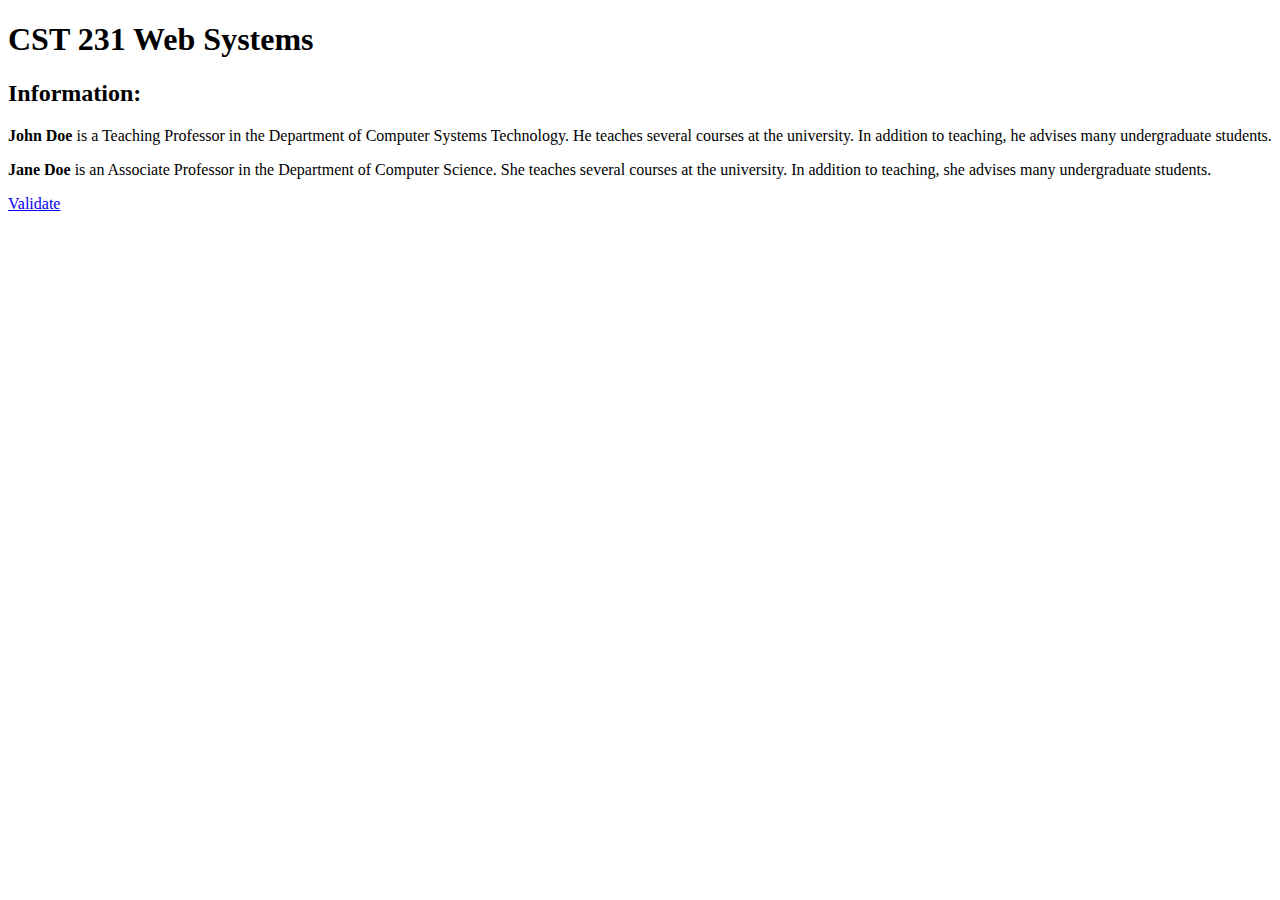
==== assignment1/Wade-Assignment1.html @ 7cf1afc4 "Add files via upload" ====
<!DOCTYPE html>

<html lang="en">
<head>
    <title>CST 231 Class</title>
    <meta name="description" content="231 class Assignment">
    <meta charset="utf-8">

</head>

<body>
    <header><h1>CST 231 Web Systems</h1></header>

    <main>
        <h2>Information:</h2>

        <p><b>John Doe</b> is a Teaching Professor in the Department of Computer Systems Technology. He teaches several courses at the university. In addition to teaching, he advises many undergraduate students.</p>

        <p><b>Jane Doe</b> is an Associate Professor in the Department of Computer Science. She teaches several courses at the university. In addition to teaching, she advises many undergraduate students.</p>

    </main>

    <footer>
        <a href="https://validator.w3.org/check?uri=referer" referrerpolicy="unsafe-url">Validate</a>
    </footer>
</body>
</html>
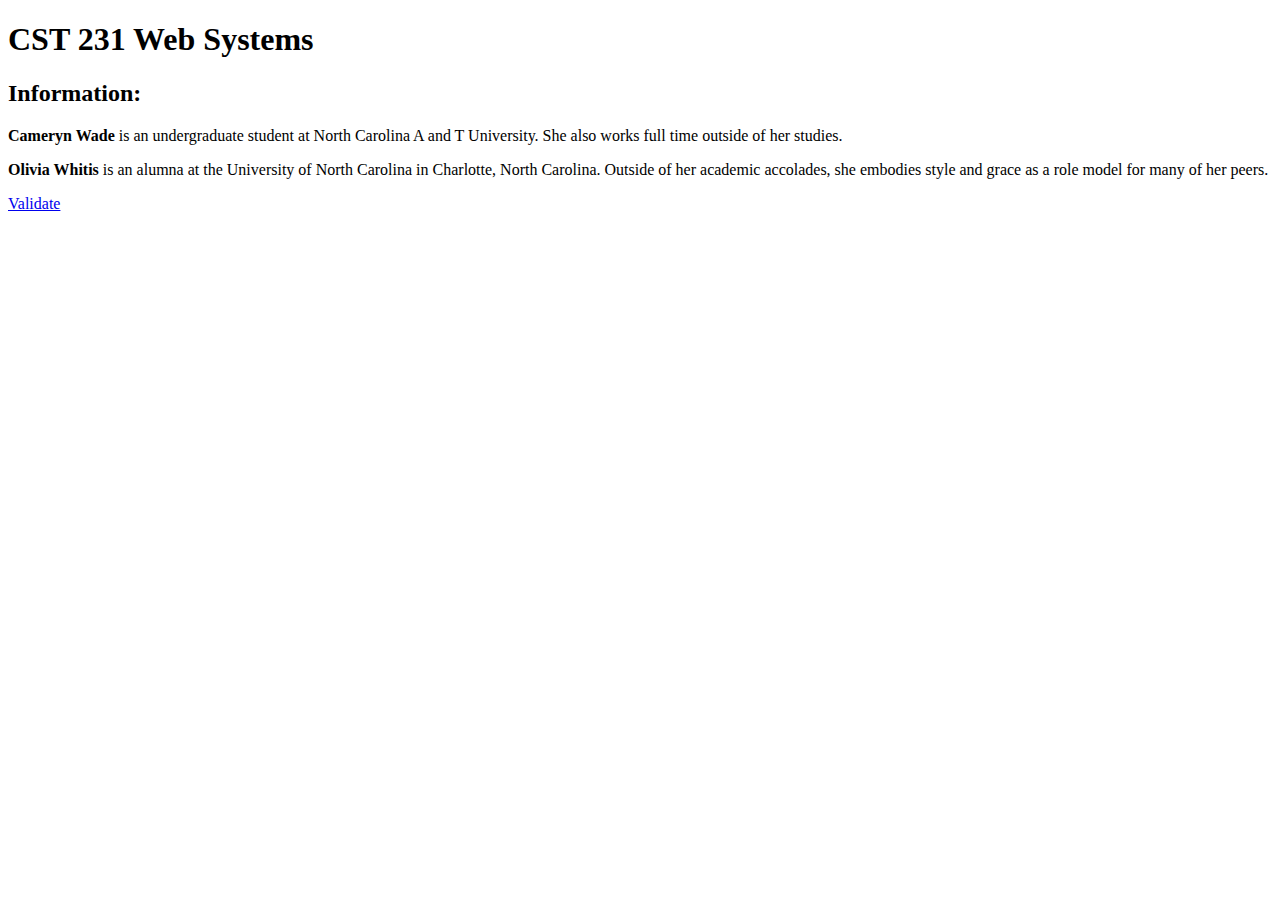
==== commit 2656f9e7: "Wade-Assignment1.html" ====
--- a/assignment1/Wade-Assignment1.html
+++ b/assignment1/Wade-Assignment1.html
@@ -14,9 +14,9 @@
     <main>
         <h2>Information:</h2>
 
-        <p><b>John Doe</b> is a Teaching Professor in the Department of Computer Systems Technology. He teaches several courses at the university. In addition to teaching, he advises many undergraduate students.</p>
+        <p><b>Cameryn Wade</b> is an undergraduate student at North Carolina A and T University. She also works full time outside of her studies.</p>
 
-        <p><b>Jane Doe</b> is an Associate Professor in the Department of Computer Science. She teaches several courses at the university. In addition to teaching, she advises many undergraduate students.</p>
+        <p><b>Olivia Whitis</b> is an alumna at the University of North Carolina in Charlotte, North Carolina. Outside of her academic accolades, she embodies style and grace as a role model for many of her peers.</p>
 
     </main>
 
